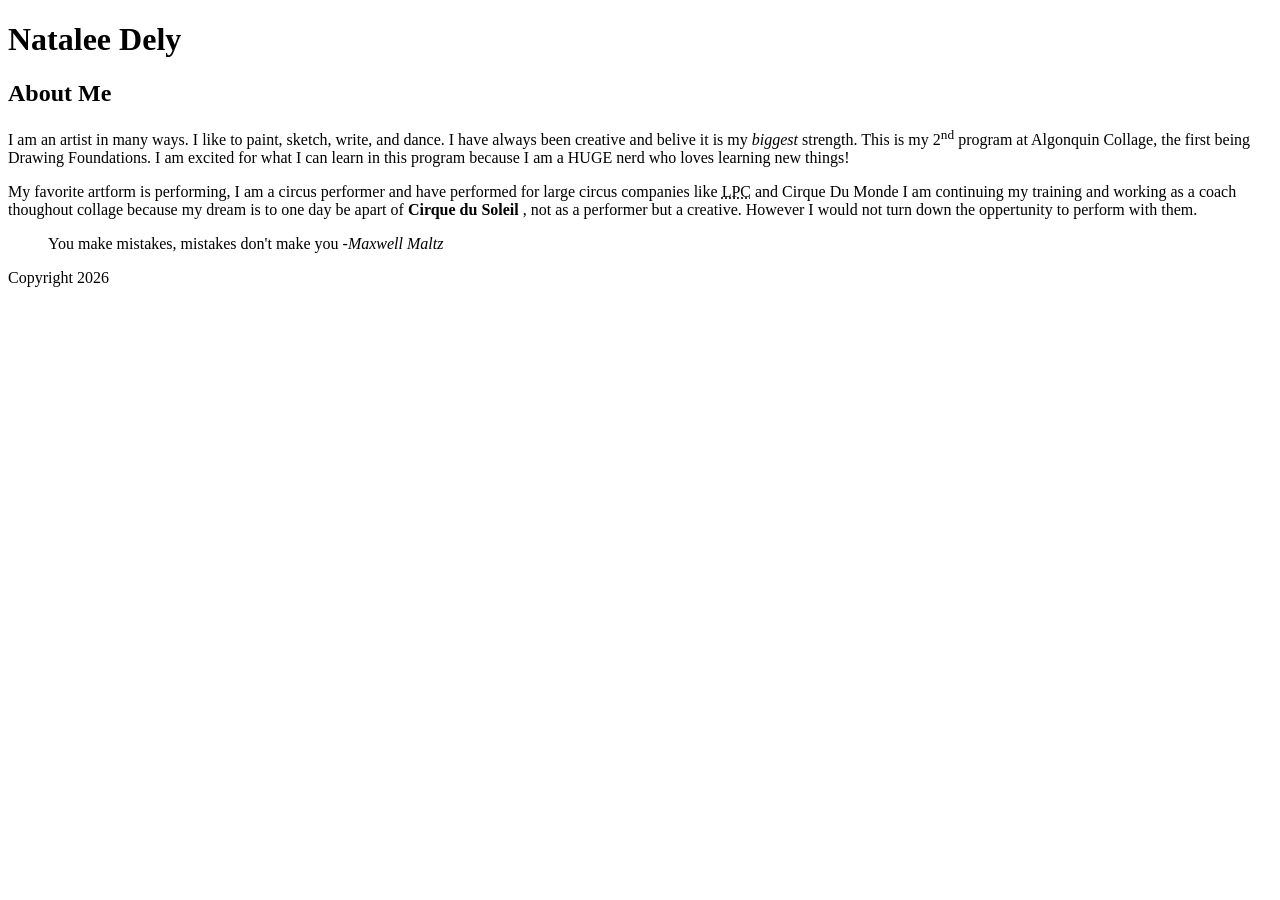
==== html-assignment/index.html @ 6a57ddd5 "added text" ====
<!DOCTYPE html>
<html lang="en">
<head>
    <meta charset="UTF-8">
    <meta name="viewport" content="width=device-width, initial-scale=1.0">
    <title>dely0001 html assignment</title>
</head>
<body>
    <header>
        <h1>Natalee Dely</h1>
    </header>
    <article>
        <h2>About Me</h2>
        <p>
            I am an artist in many ways. I like to paint, sketch, write, and dance. I have always been creative and belive it is my <em>biggest</em> strength. This is my 2<sup>nd</sup> program at Algonquin Collage, the first being Drawing Foundations. I am excited for what I can learn in this program because I am a HUGE nerd who loves learning new things!
        </p>
        <p>
            My favorite artform is performing, I am a circus performer and have performed for large circus companies like <abbr title="Le Petit Cirque">LPC</abbr> and Cirque Du Monde I am continuing my training and working as a coach thoughout collage because my dream is to one day be apart of <Strong>Cirque du Soleil</Strong> , not as a performer but a creative. However I would not turn down the oppertunity to perform with them.
        </p>
        <blockquote>
            You make mistakes, mistakes don't make you <cite> -Maxwell Maltz</cite>
        </blockquote>
    </article>
    <footer>
        <p>Copyright 2026</p>
    </footer>
</body>
</html>
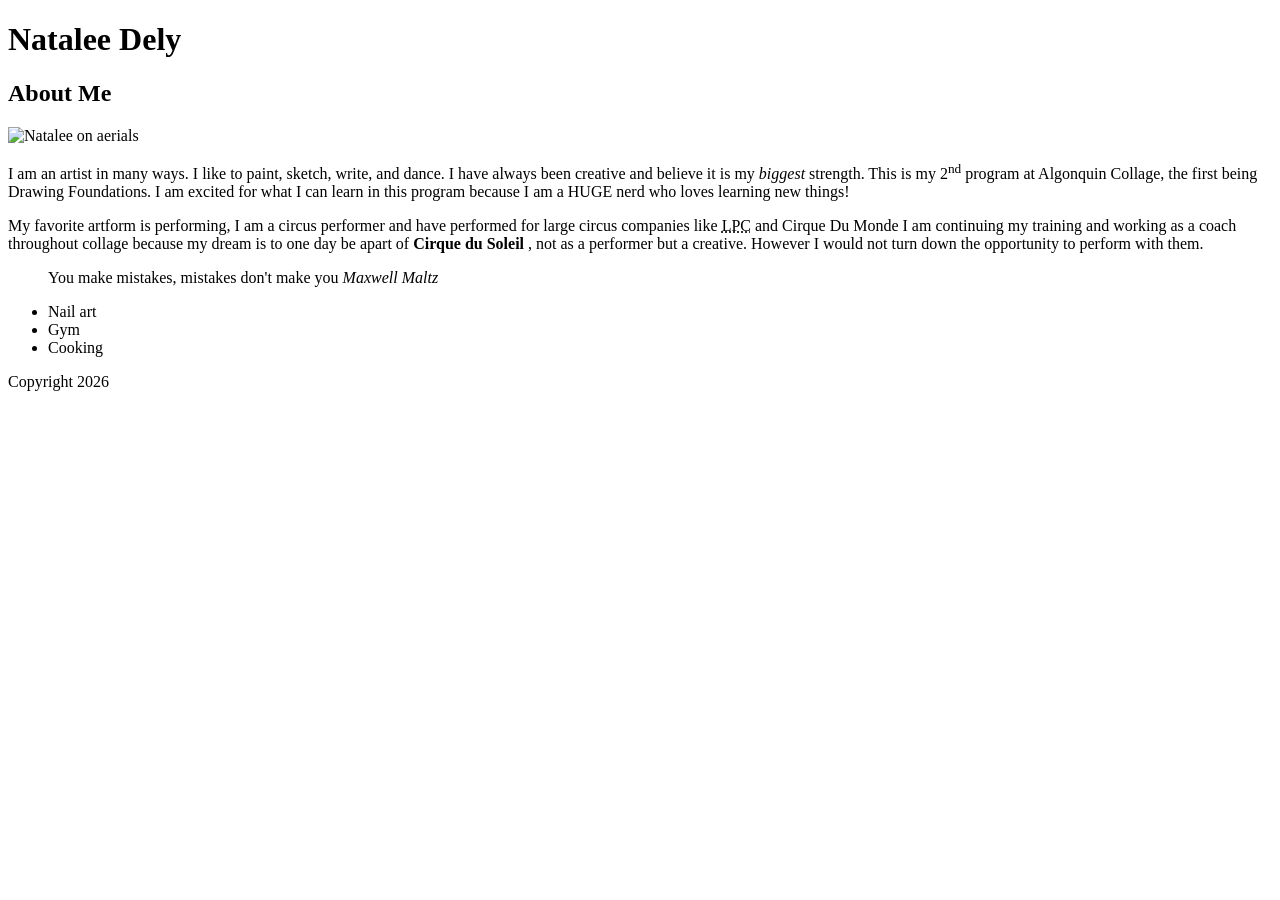
==== commit 0a8aff50: "added list" ====
--- a/html-assignment/index.html
+++ b/html-assignment/index.html
@@ -9,17 +9,28 @@
     <header>
         <h1>Natalee Dely</h1>
     </header>
+    <nav>
+        
+    </nav>
     <article>
         <h2>About Me</h2>
+        <section> 
+            <img src="images/hancaptures-9379.jpg" alt="Natalee on aerials">
+        </section> 
         <p>
-            I am an artist in many ways. I like to paint, sketch, write, and dance. I have always been creative and belive it is my <em>biggest</em> strength. This is my 2<sup>nd</sup> program at Algonquin Collage, the first being Drawing Foundations. I am excited for what I can learn in this program because I am a HUGE nerd who loves learning new things!
+            I am an artist in many ways. I like to paint, sketch, write, and dance. I have always been creative and believe it is my <em>biggest</em> strength. This is my 2<sup>nd</sup> program at Algonquin Collage, the first being Drawing Foundations. I am excited for what I can learn in this program because I am a HUGE nerd who loves learning new things!
         </p>
         <p>
-            My favorite artform is performing, I am a circus performer and have performed for large circus companies like <abbr title="Le Petit Cirque">LPC</abbr> and Cirque Du Monde I am continuing my training and working as a coach thoughout collage because my dream is to one day be apart of <Strong>Cirque du Soleil</Strong> , not as a performer but a creative. However I would not turn down the oppertunity to perform with them.
+            My favorite artform is performing, I am a circus performer and have performed for large circus companies like <abbr title="Le Petit Cirque">LPC</abbr> and Cirque Du Monde I am continuing my training and working as a coach throughout collage because my dream is to one day be apart of <Strong>Cirque du Soleil</Strong> , not as a performer but a creative. However I would not turn down the opportunity to perform with them.
         </p>
         <blockquote>
-            You make mistakes, mistakes don't make you <cite> -Maxwell Maltz</cite>
+            You make mistakes, mistakes don't make you <cite> Maxwell Maltz</cite>
         </blockquote>
+        <ul>
+            <li>Nail art</li>
+            <li>Gym</li>
+            <li>Cooking</li>
+        </ul>
     </article>
     <footer>
         <p>Copyright 2026</p>
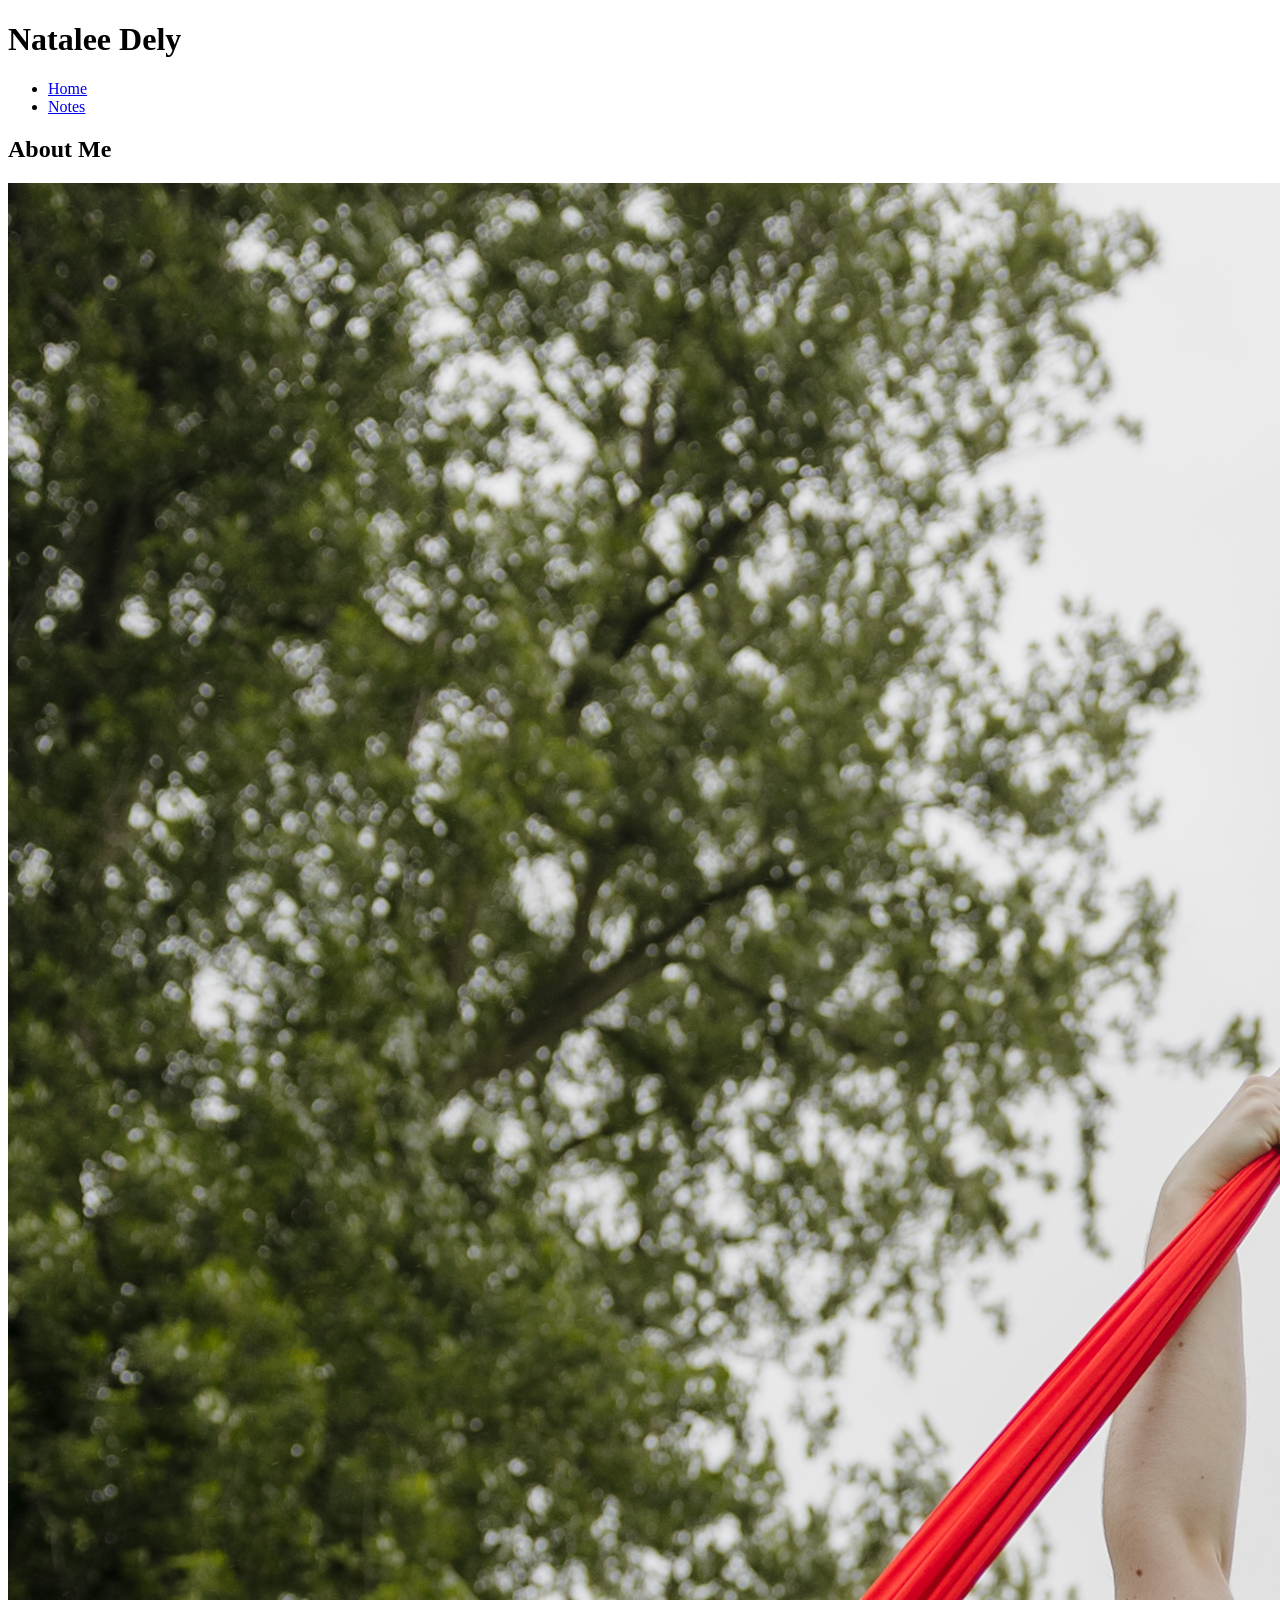
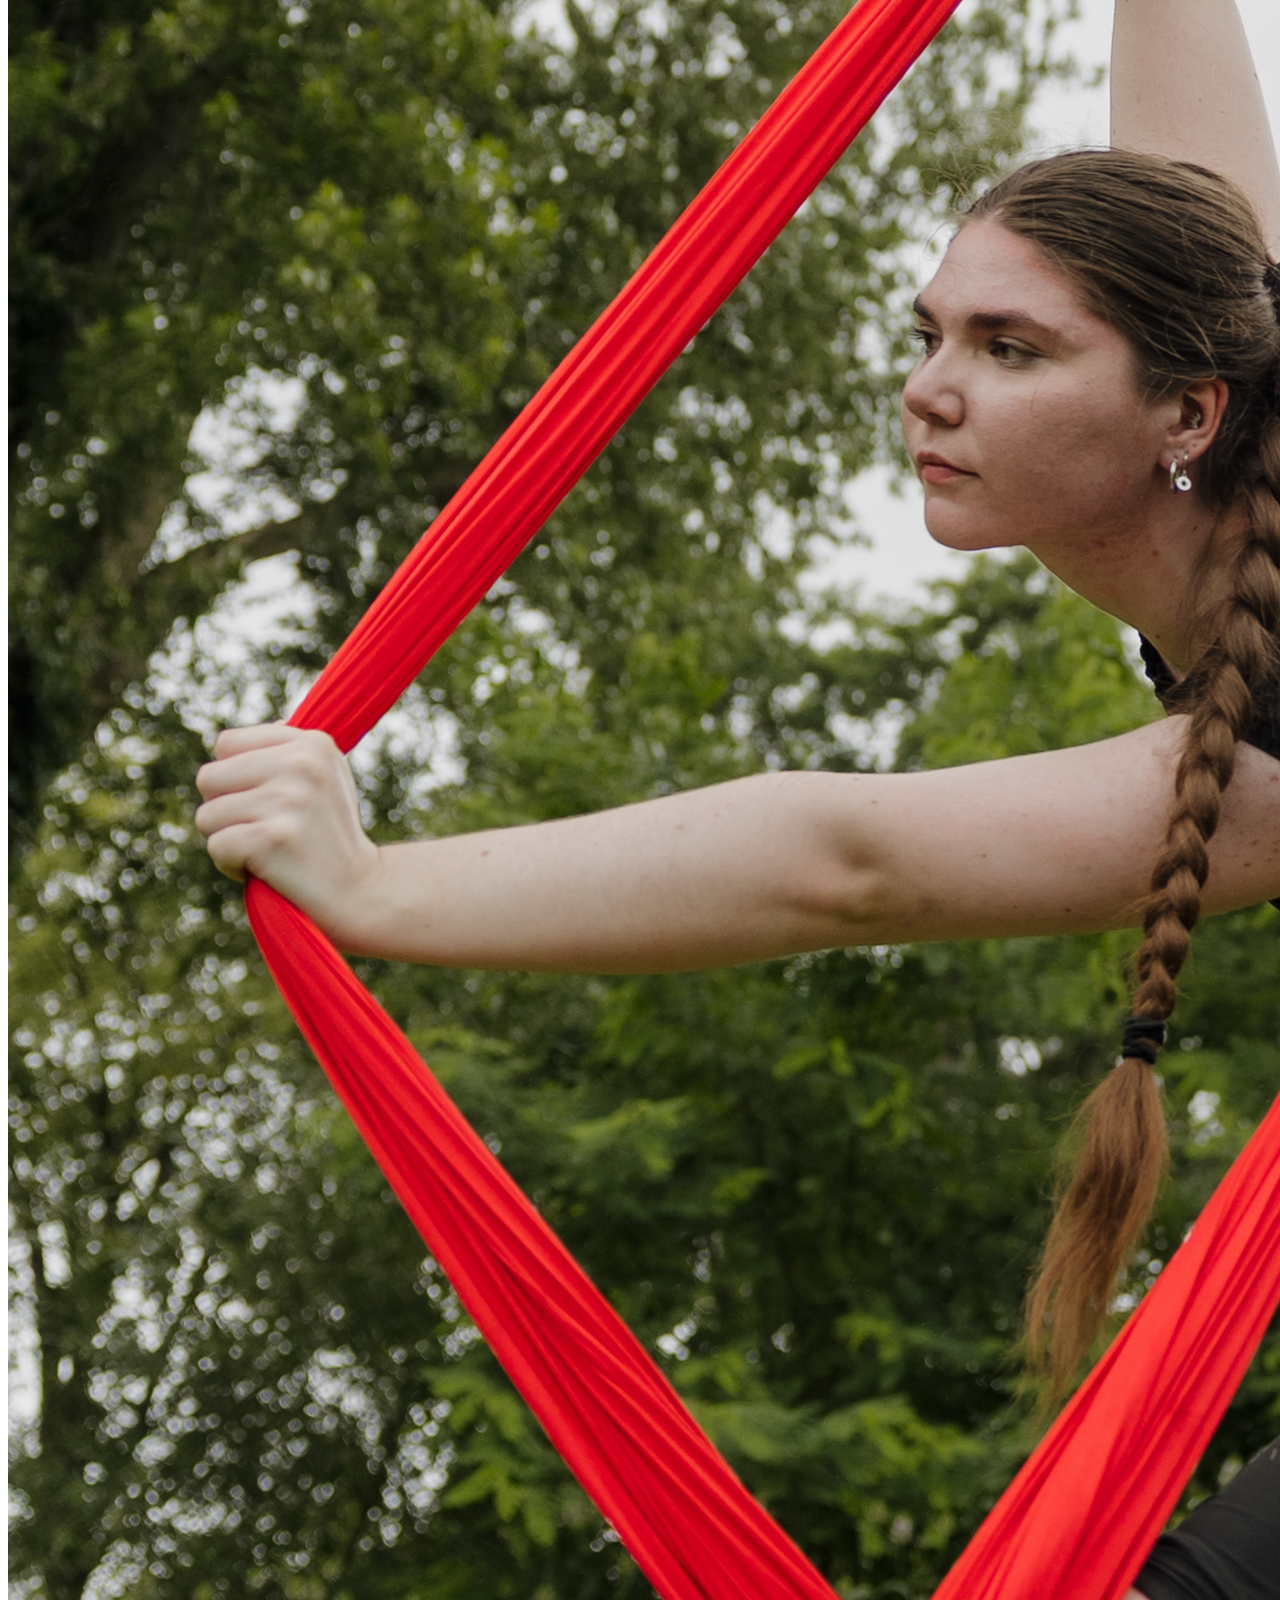
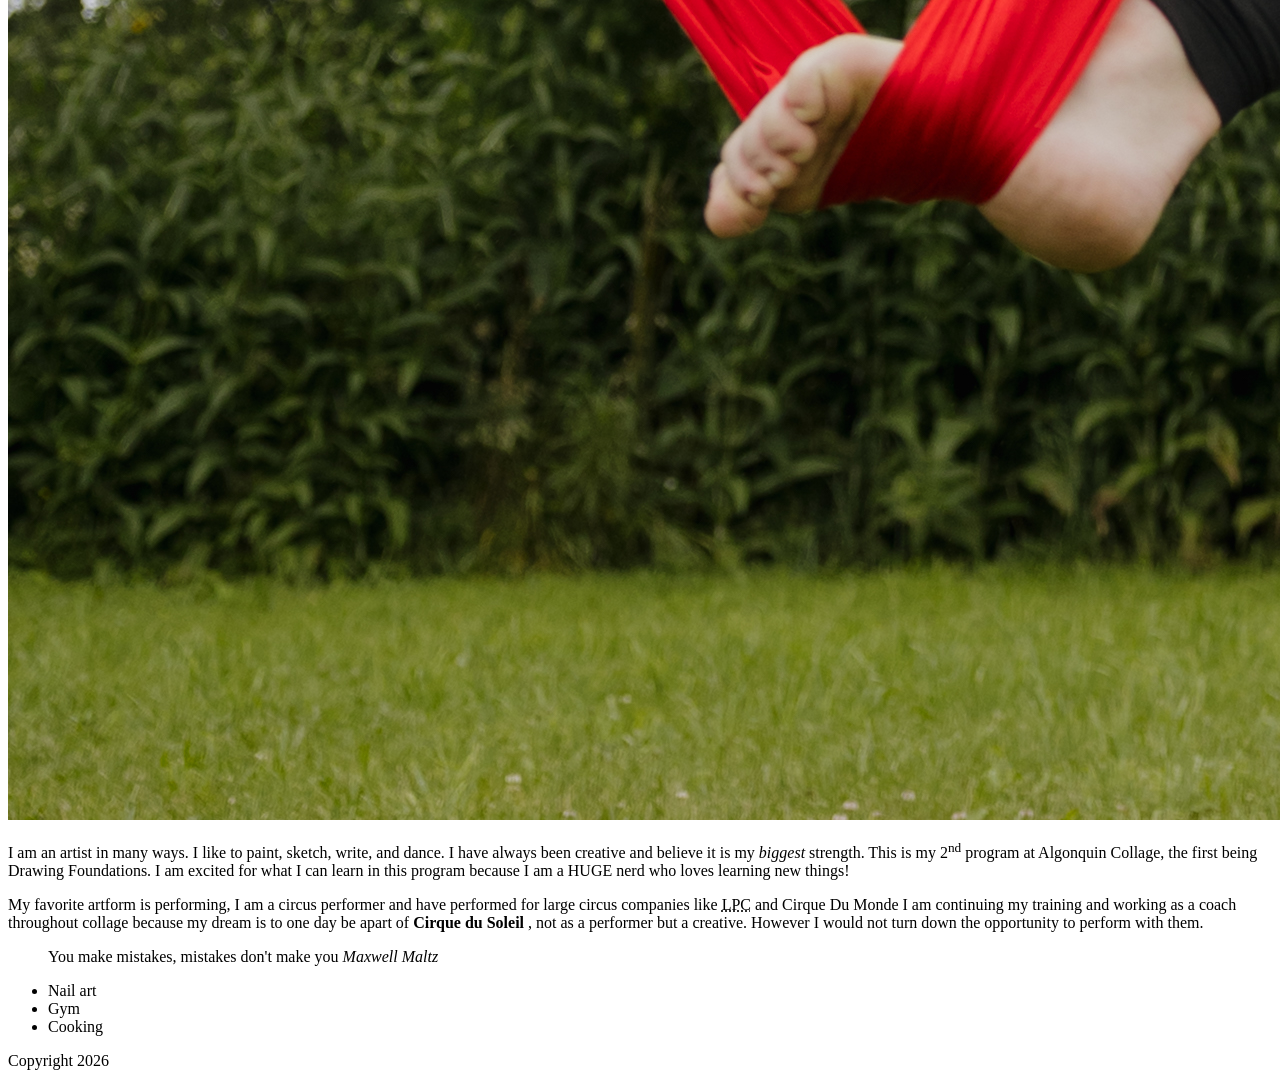
==== commit f2b5b89d: "added navigator" ====
--- a/html-assignment/index.html
+++ b/html-assignment/index.html
@@ -10,14 +10,17 @@
         <h1>Natalee Dely</h1>
     </header>
     <nav>
-        
+        <ul>
+            <li><a href="index.html">Home</a></li>
+            <li><a href="notes.html">Notes</a></li>
+        </ul>
     </nav>
     <article>
         <h2>About Me</h2>
         <section> 
             <img src="images/hancaptures-9379.jpg" alt="Natalee on aerials">
         </section> 
-        <p>
+        <p> 
             I am an artist in many ways. I like to paint, sketch, write, and dance. I have always been creative and believe it is my <em>biggest</em> strength. This is my 2<sup>nd</sup> program at Algonquin Collage, the first being Drawing Foundations. I am excited for what I can learn in this program because I am a HUGE nerd who loves learning new things!
         </p>
         <p>
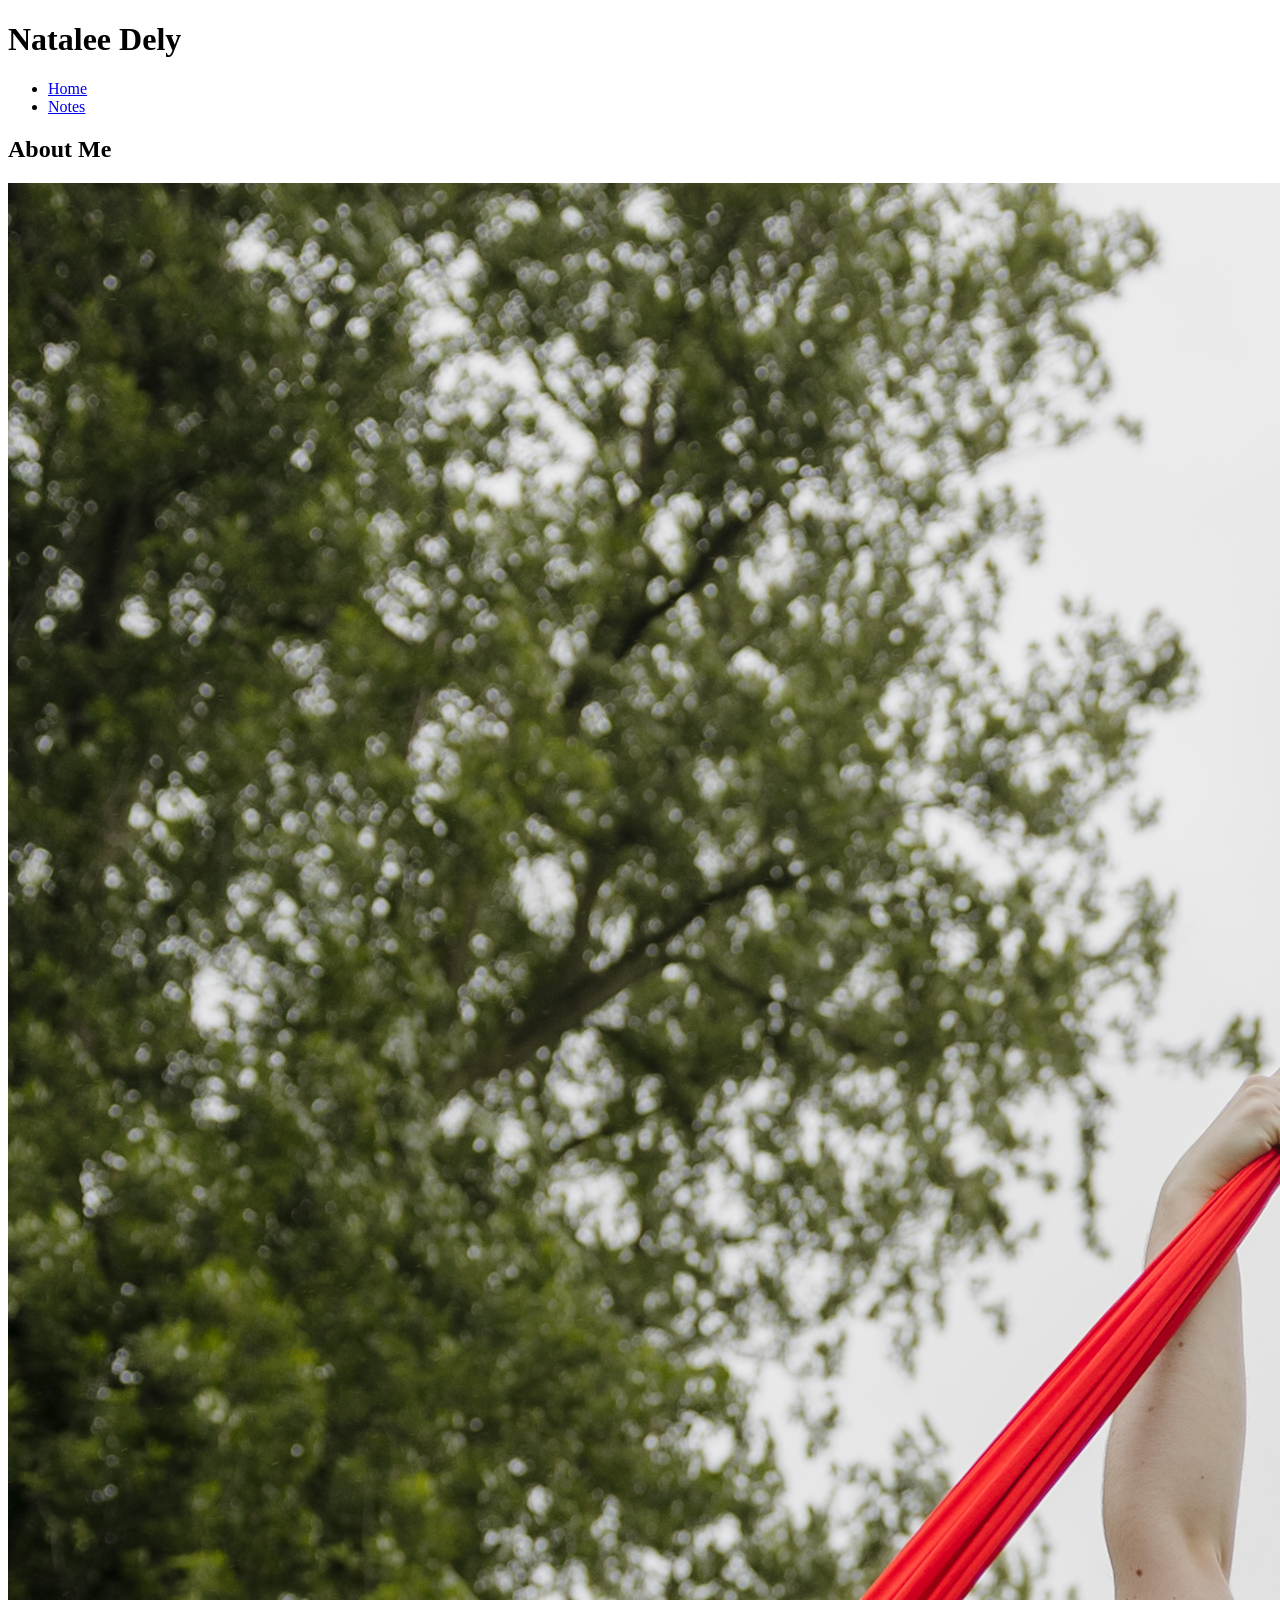
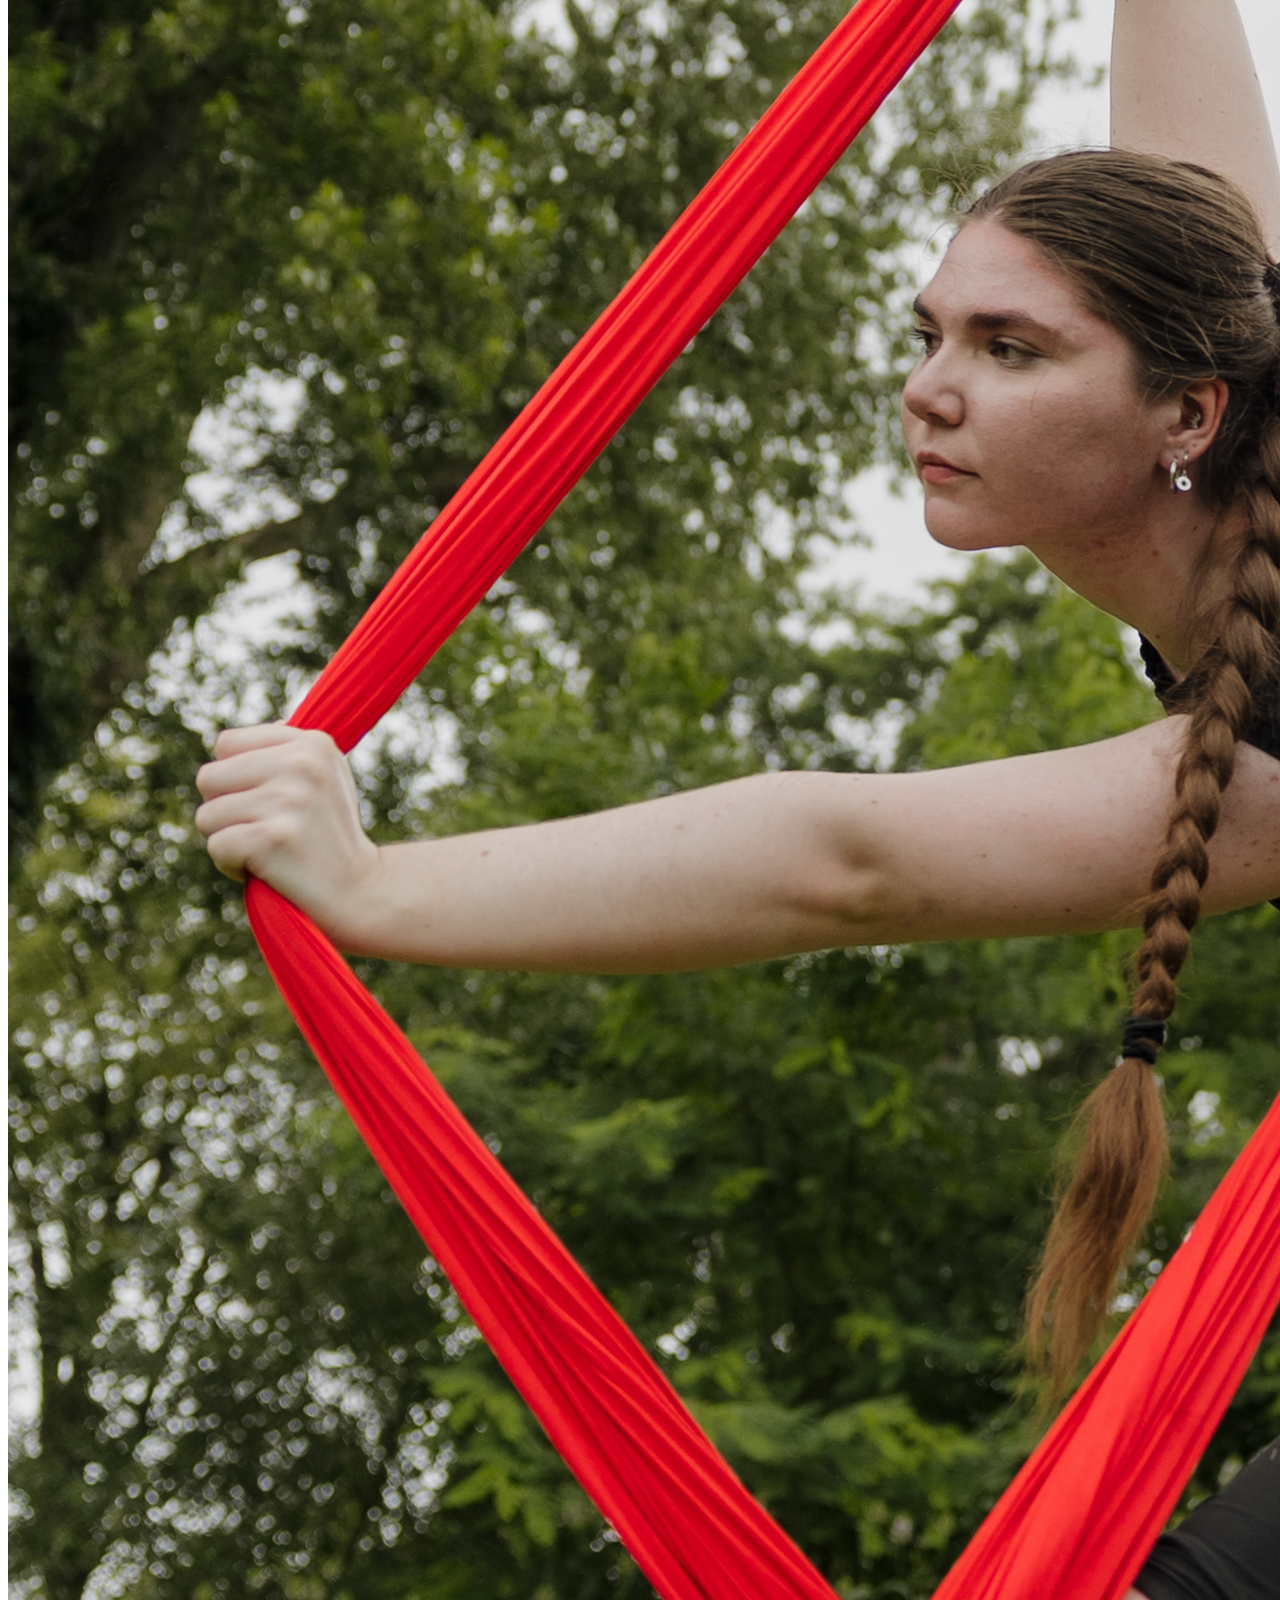
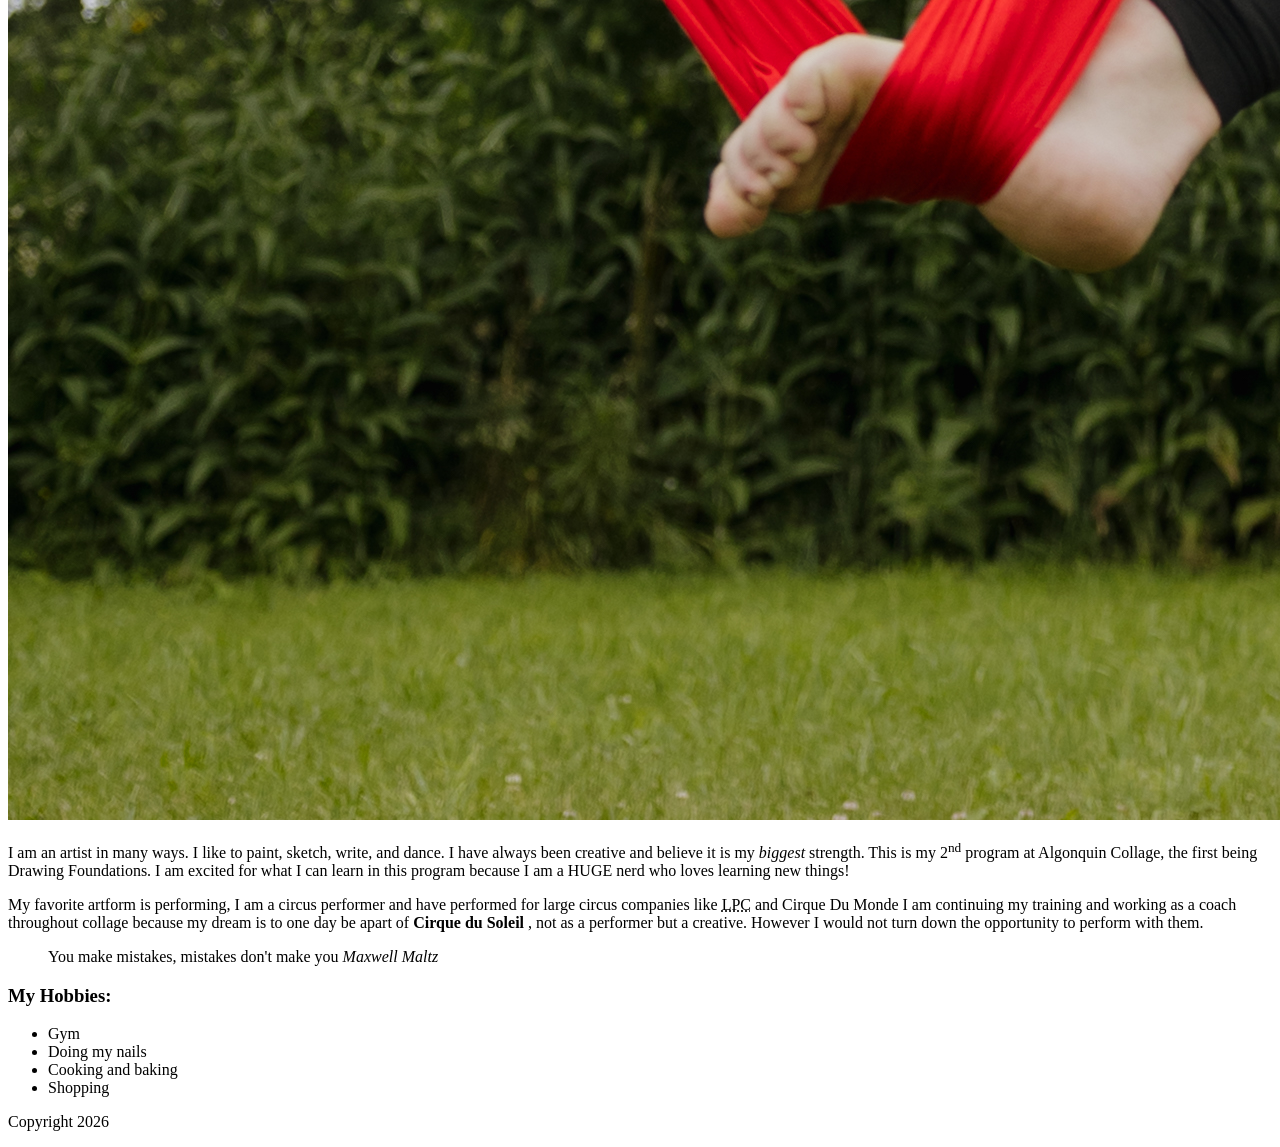
==== commit d7d30c2b: "added heading to list" ====
--- a/html-assignment/index.html
+++ b/html-assignment/index.html
@@ -29,10 +29,12 @@
         <blockquote>
             You make mistakes, mistakes don't make you <cite> Maxwell Maltz</cite>
         </blockquote>
+        <h3>My Hobbies:</h3>
         <ul>
-            <li>Nail art</li>
             <li>Gym</li>
-            <li>Cooking</li>
+            <li>Doing my nails</li>
+            <li>Cooking and baking</li>
+            <li>Shopping</li>
         </ul>
     </article>
     <footer>
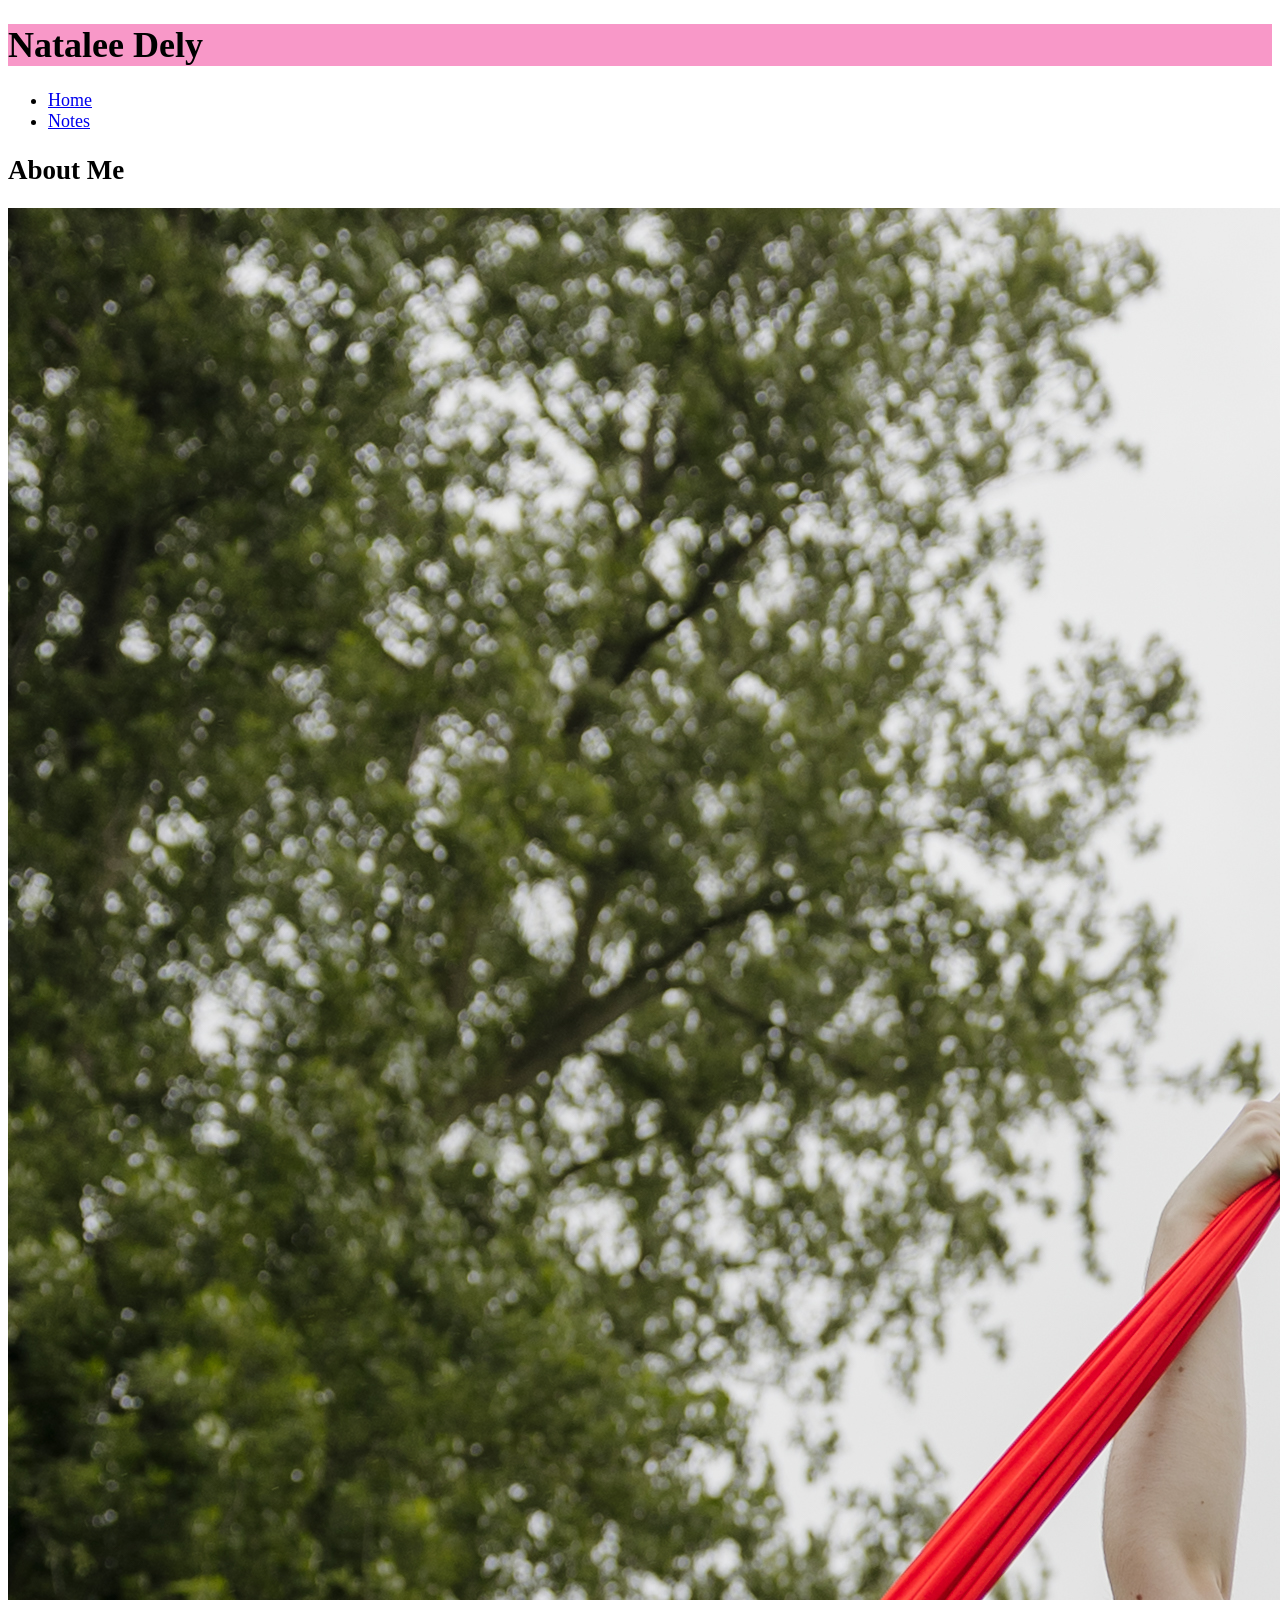
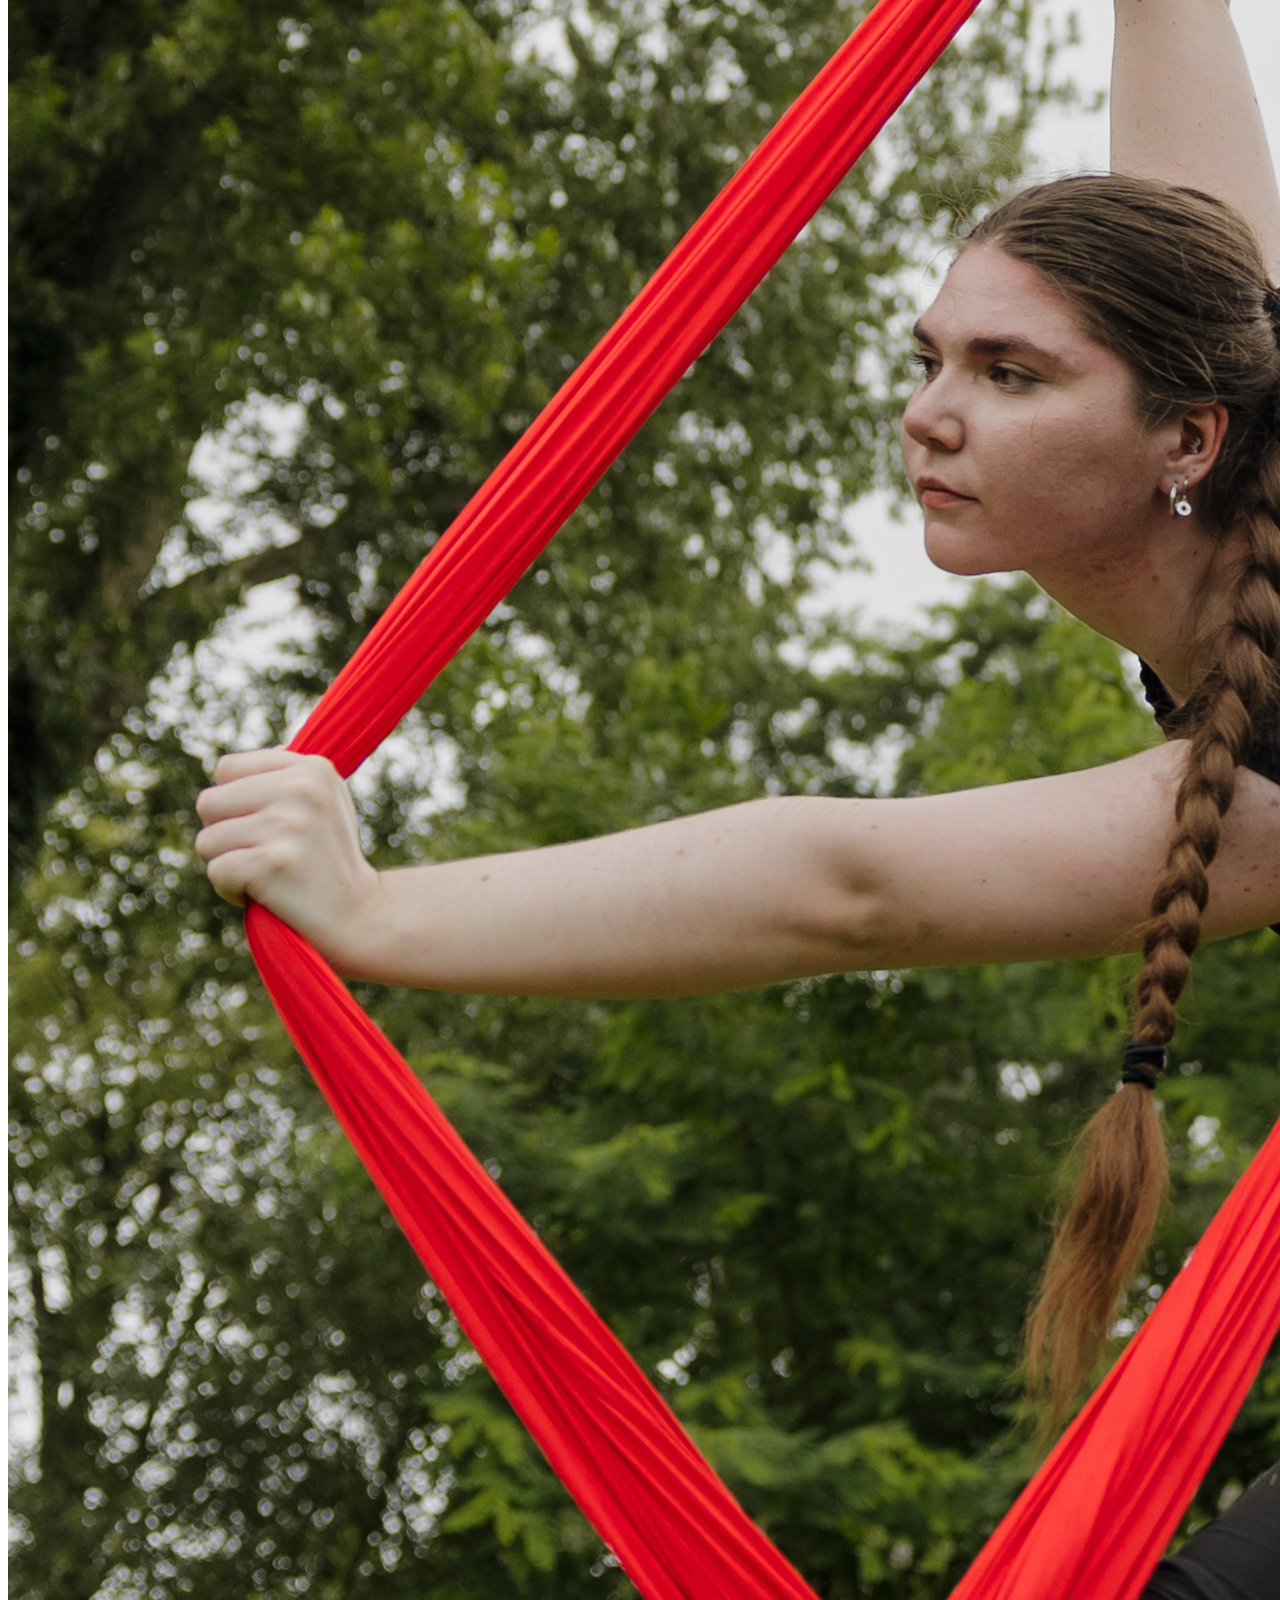
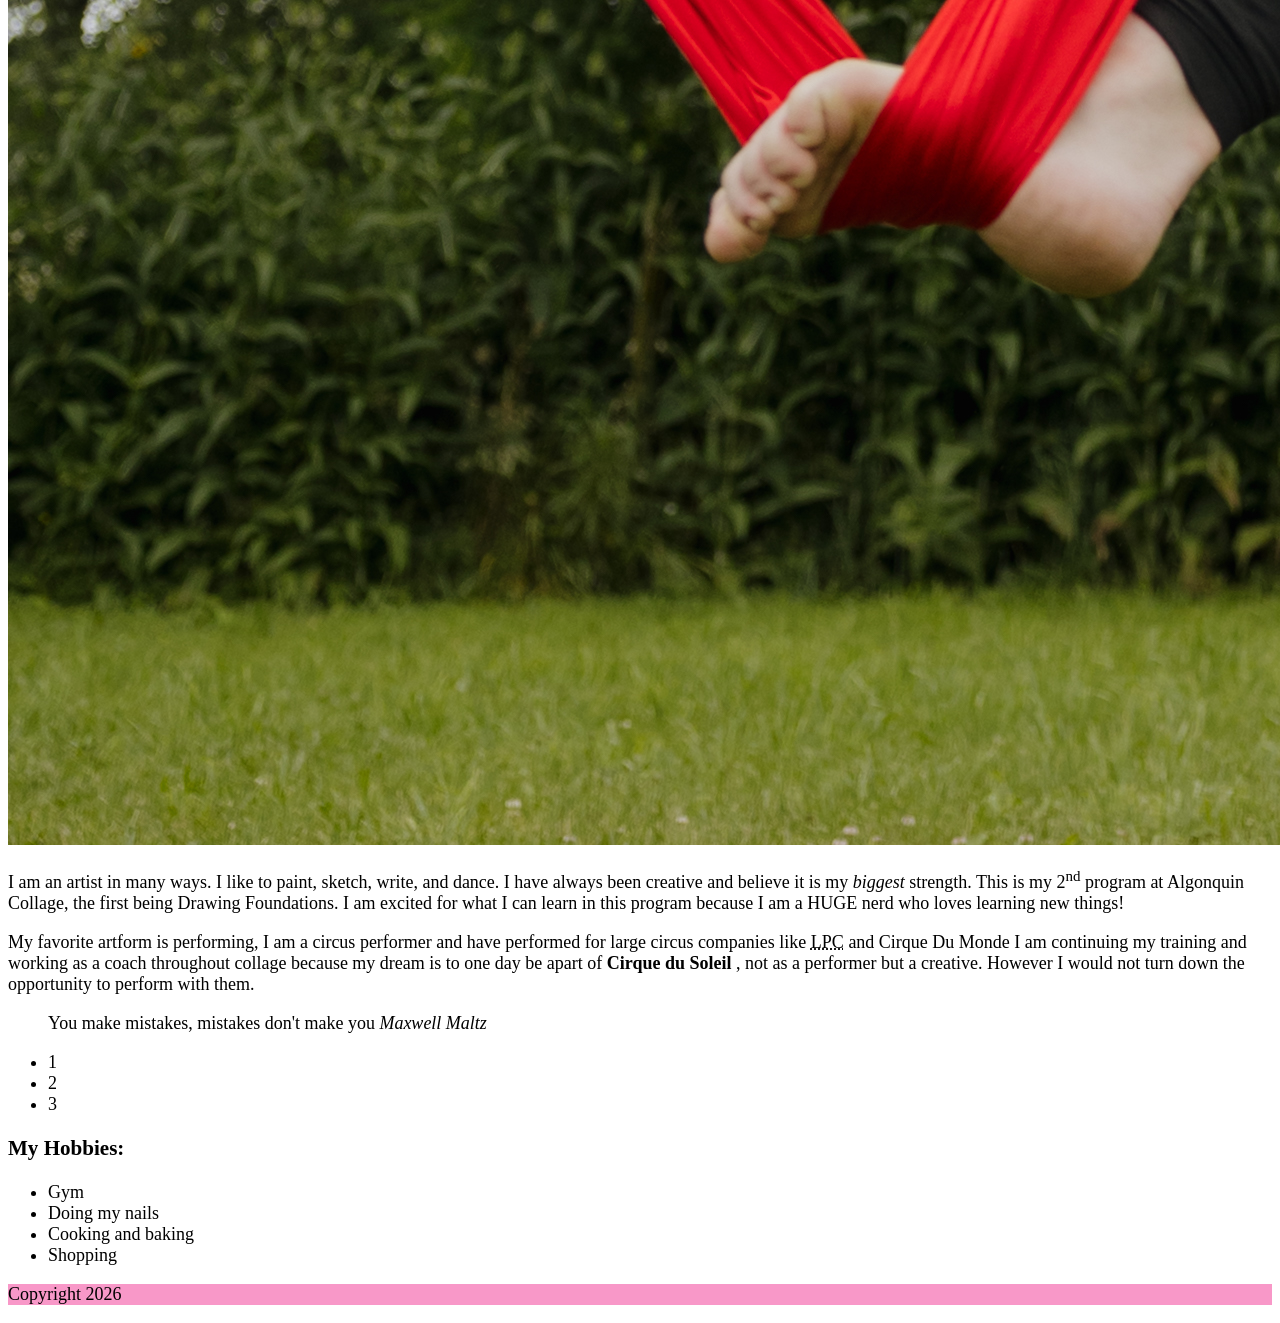
==== commit 113d5f17: "changed font size and background colour" ====
--- a/html-assignment/index.html
+++ b/html-assignment/index.html
@@ -4,10 +4,11 @@
     <meta charset="UTF-8">
     <meta name="viewport" content="width=device-width, initial-scale=1.0">
     <title>dely0001 html assignment</title>
+    <link rel="stylesheet" href="css/main.css">
 </head>
 <body>
     <header>
-        <h1>Natalee Dely</h1>
+        <h1 class="site-title">Natalee Dely</h1>
     </header>
     <nav>
         <ul>
@@ -17,9 +18,7 @@
     </nav>
     <article>
         <h2>About Me</h2>
-        <section> 
-            <img src="images/hancaptures-9379.jpg" alt="Natalee on aerials">
-        </section> 
+         <img src="images/hancaptures-9379.jpg" alt="Natalee on aerials">
         <p> 
             I am an artist in many ways. I like to paint, sketch, write, and dance. I have always been creative and believe it is my <em>biggest</em> strength. This is my 2<sup>nd</sup> program at Algonquin Collage, the first being Drawing Foundations. I am excited for what I can learn in this program because I am a HUGE nerd who loves learning new things!
         </p>
@@ -29,7 +28,14 @@
         <blockquote>
             You make mistakes, mistakes don't make you <cite> Maxwell Maltz</cite>
         </blockquote>
-        <h3>My Hobbies:</h3>
+        <nav>
+            <ul>
+                <li>1</li>
+             <li>2</li>
+                <li>3</li>
+         </ul>
+        </nav>
+         <h3>My Hobbies:</h3>
         <ul>
             <li>Gym</li>
             <li>Doing my nails</li>
--- a/html-assignment/css/main.css
+++ b/html-assignment/css/main.css
@@ -0,0 +1,10 @@
+/*nav li:nth-child(1) {
+    color:pink
+}*/
+body {
+    font-family: fantasy;
+    font-size: 18px;
+}
+header, footer {
+    background-color: rgb(248, 152, 200);
+}
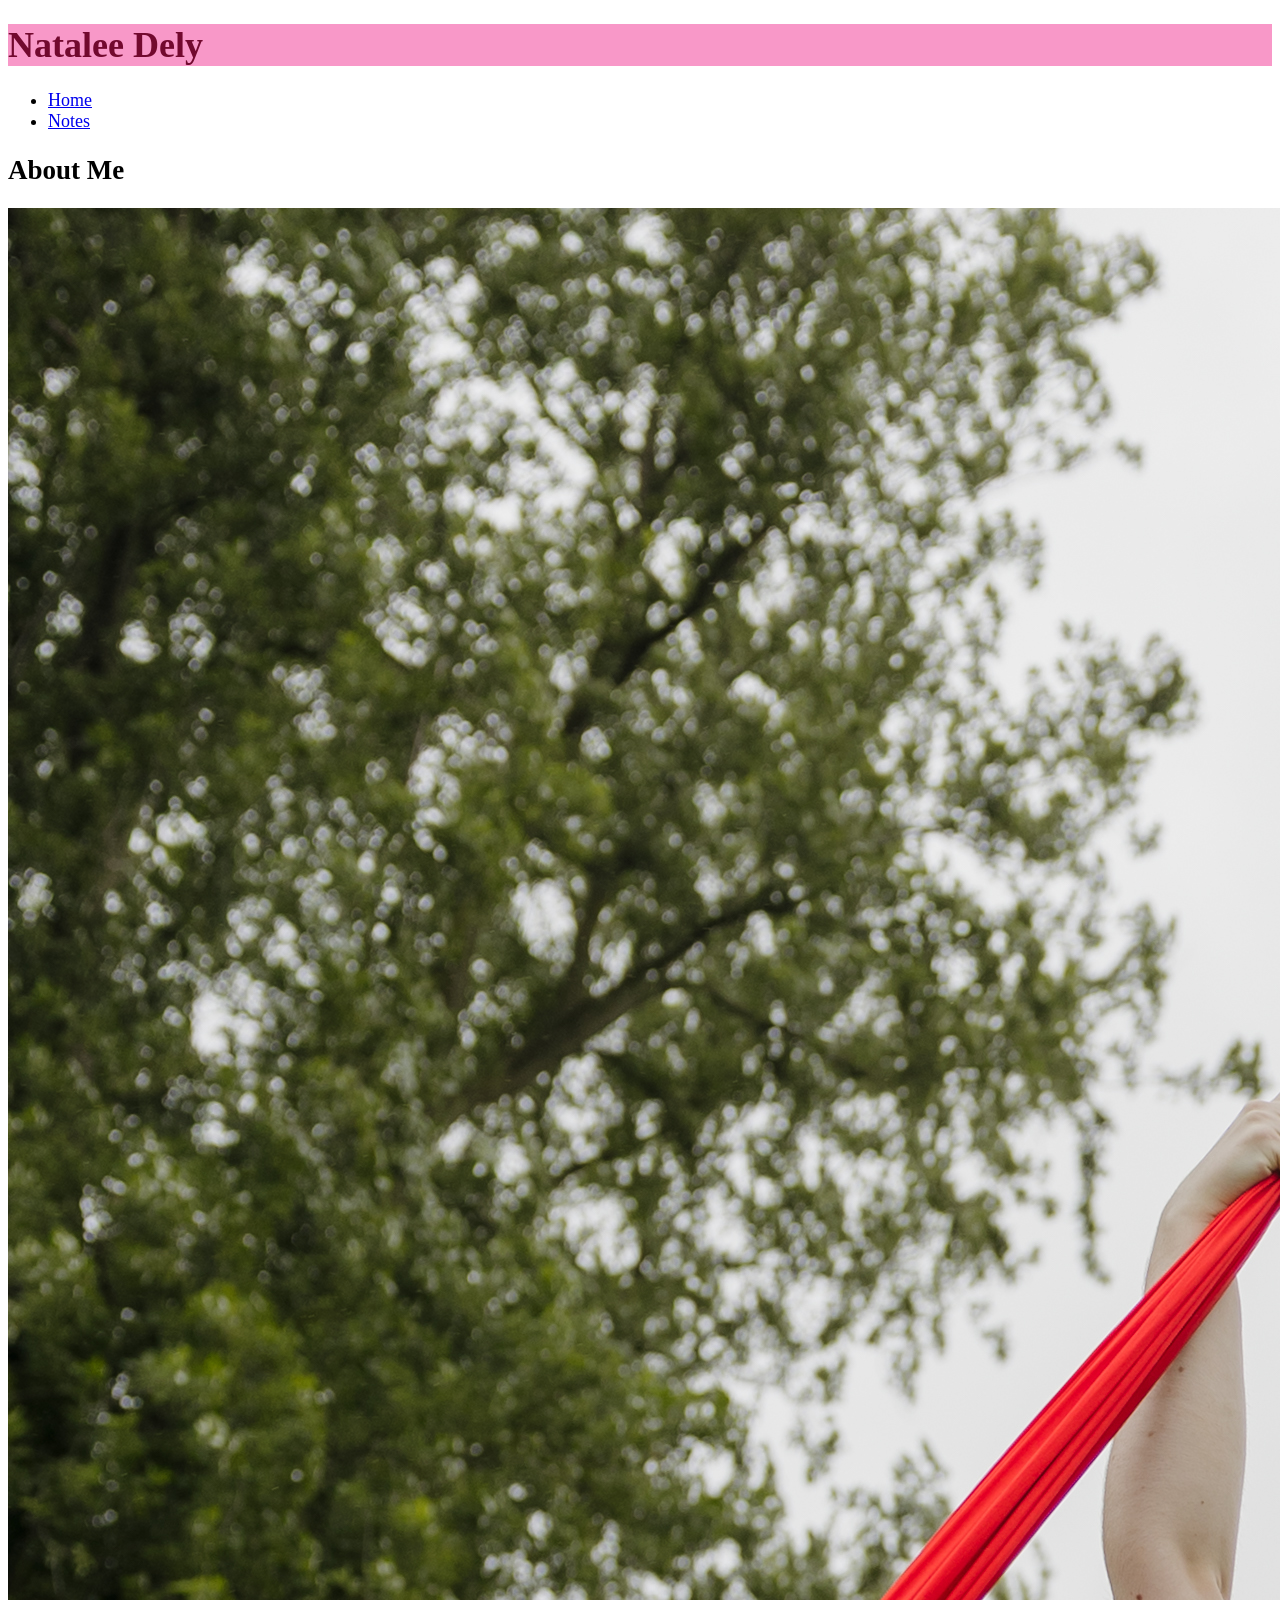
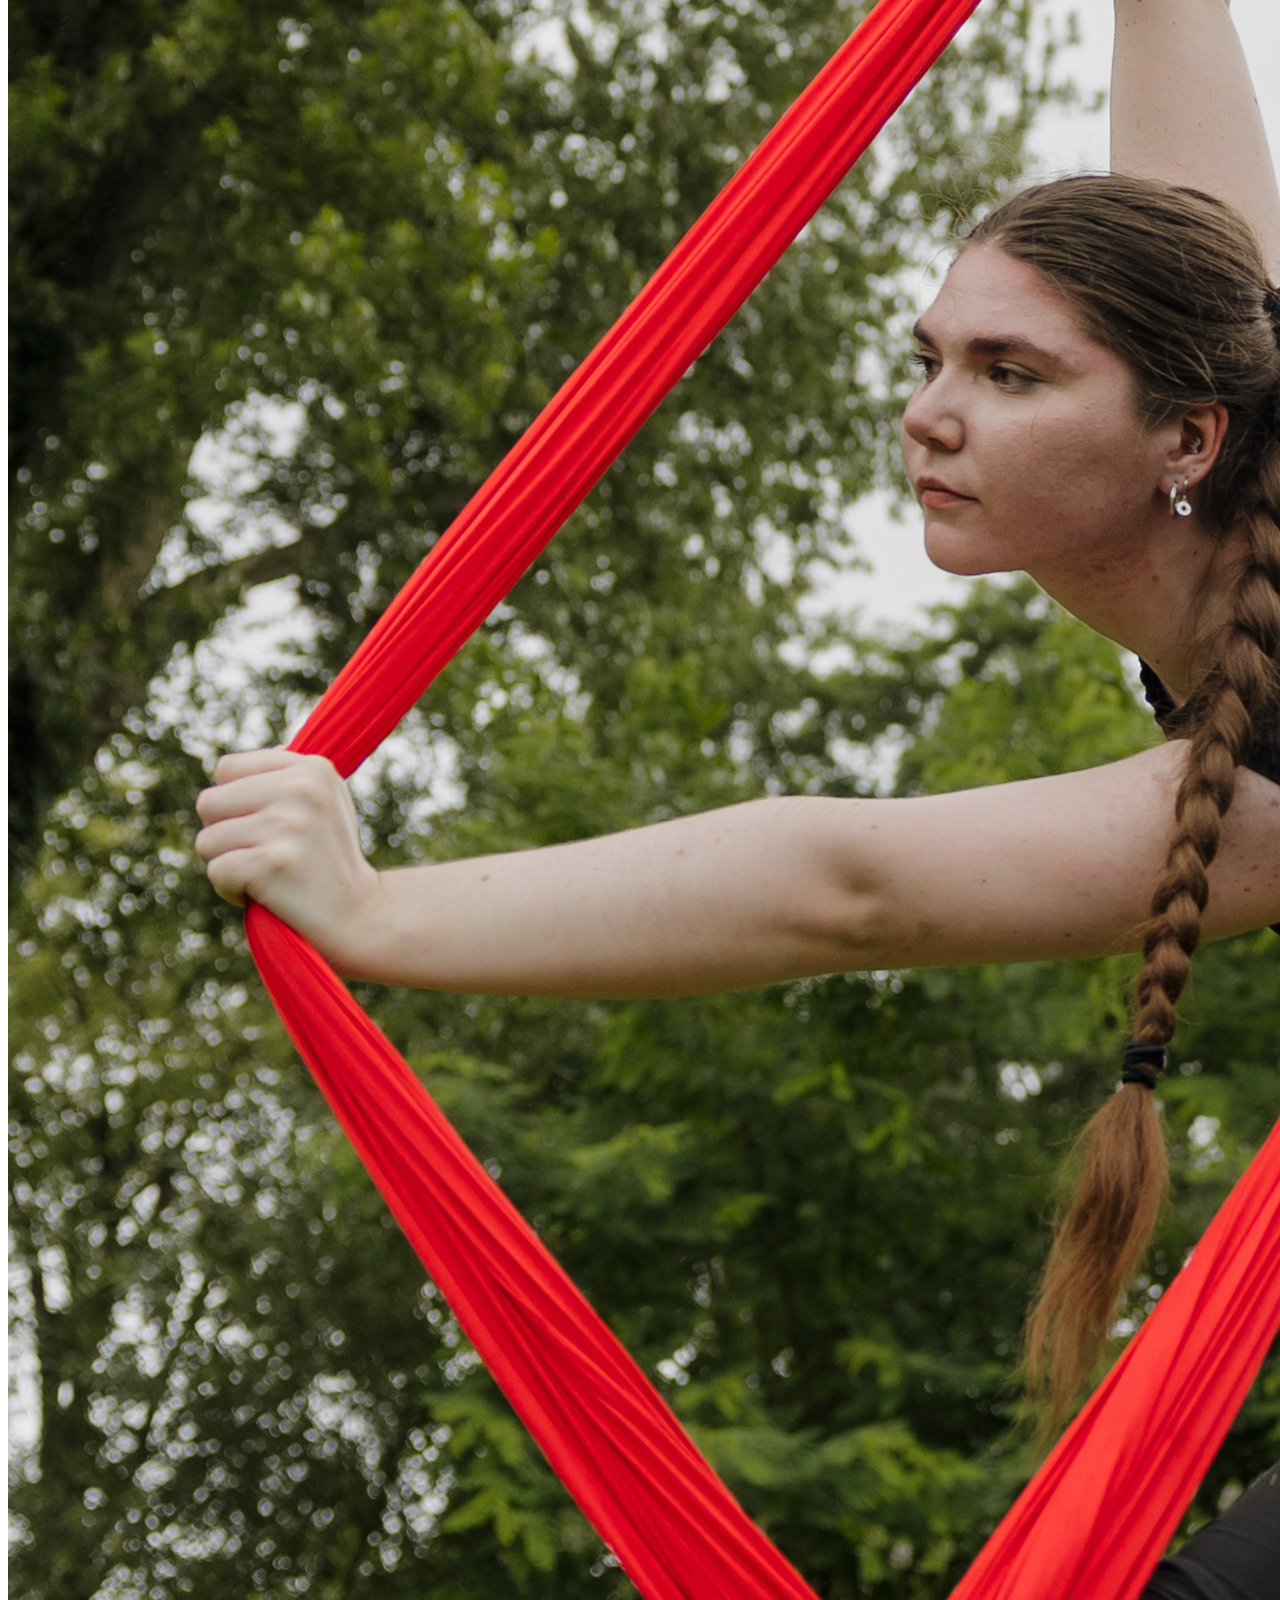
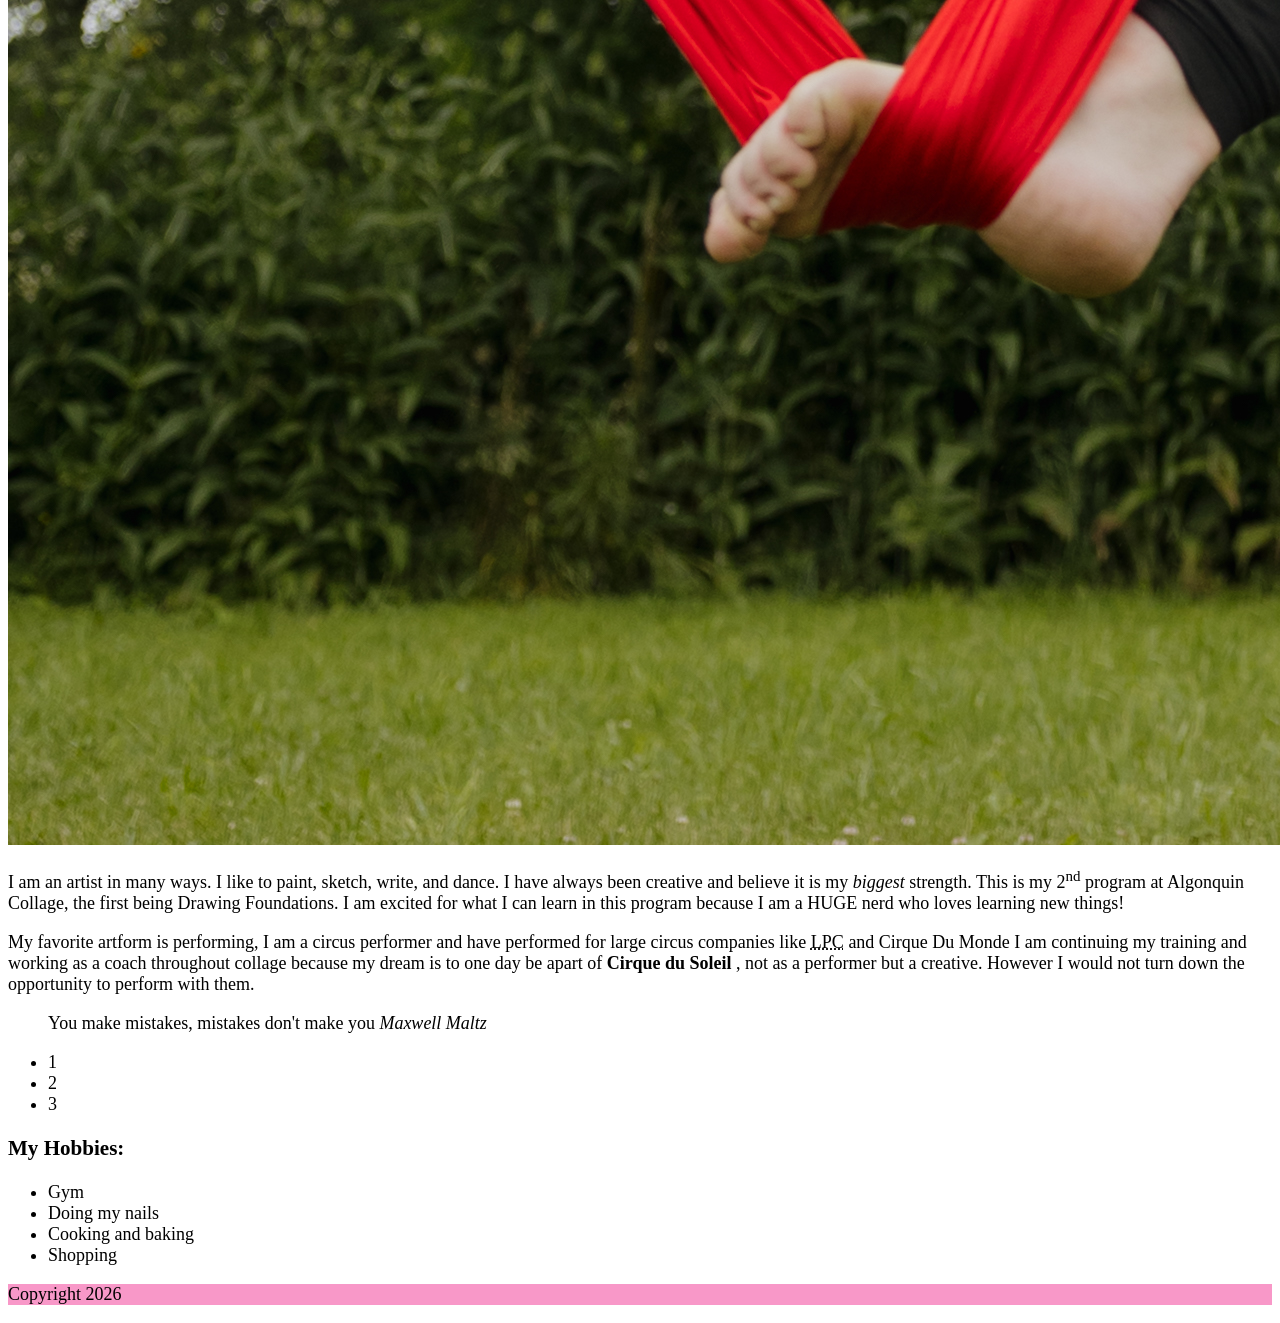
==== commit 140b2316: "added image id and sized image" ====
--- a/html-assignment/index.html
+++ b/html-assignment/index.html
@@ -18,7 +18,7 @@
     </nav>
     <article>
         <h2>About Me</h2>
-         <img src="images/hancaptures-9379.jpg" alt="Natalee on aerials">
+         <img src="images/hancaptures-9379.jpg" alt="Natalee on aerials" id="my-image">
         <p> 
             I am an artist in many ways. I like to paint, sketch, write, and dance. I have always been creative and believe it is my <em>biggest</em> strength. This is my 2<sup>nd</sup> program at Algonquin Collage, the first being Drawing Foundations. I am excited for what I can learn in this program because I am a HUGE nerd who loves learning new things!
         </p>
--- a/html-assignment/css/main.css
+++ b/html-assignment/css/main.css
@@ -8,3 +8,10 @@
 header, footer {
     background-color: rgb(248, 152, 200);
 }
+.site-title {
+    color:rgb(114, 9, 46) 
+}
+#image {
+  max-width: 100%;
+  height: auto;
+}
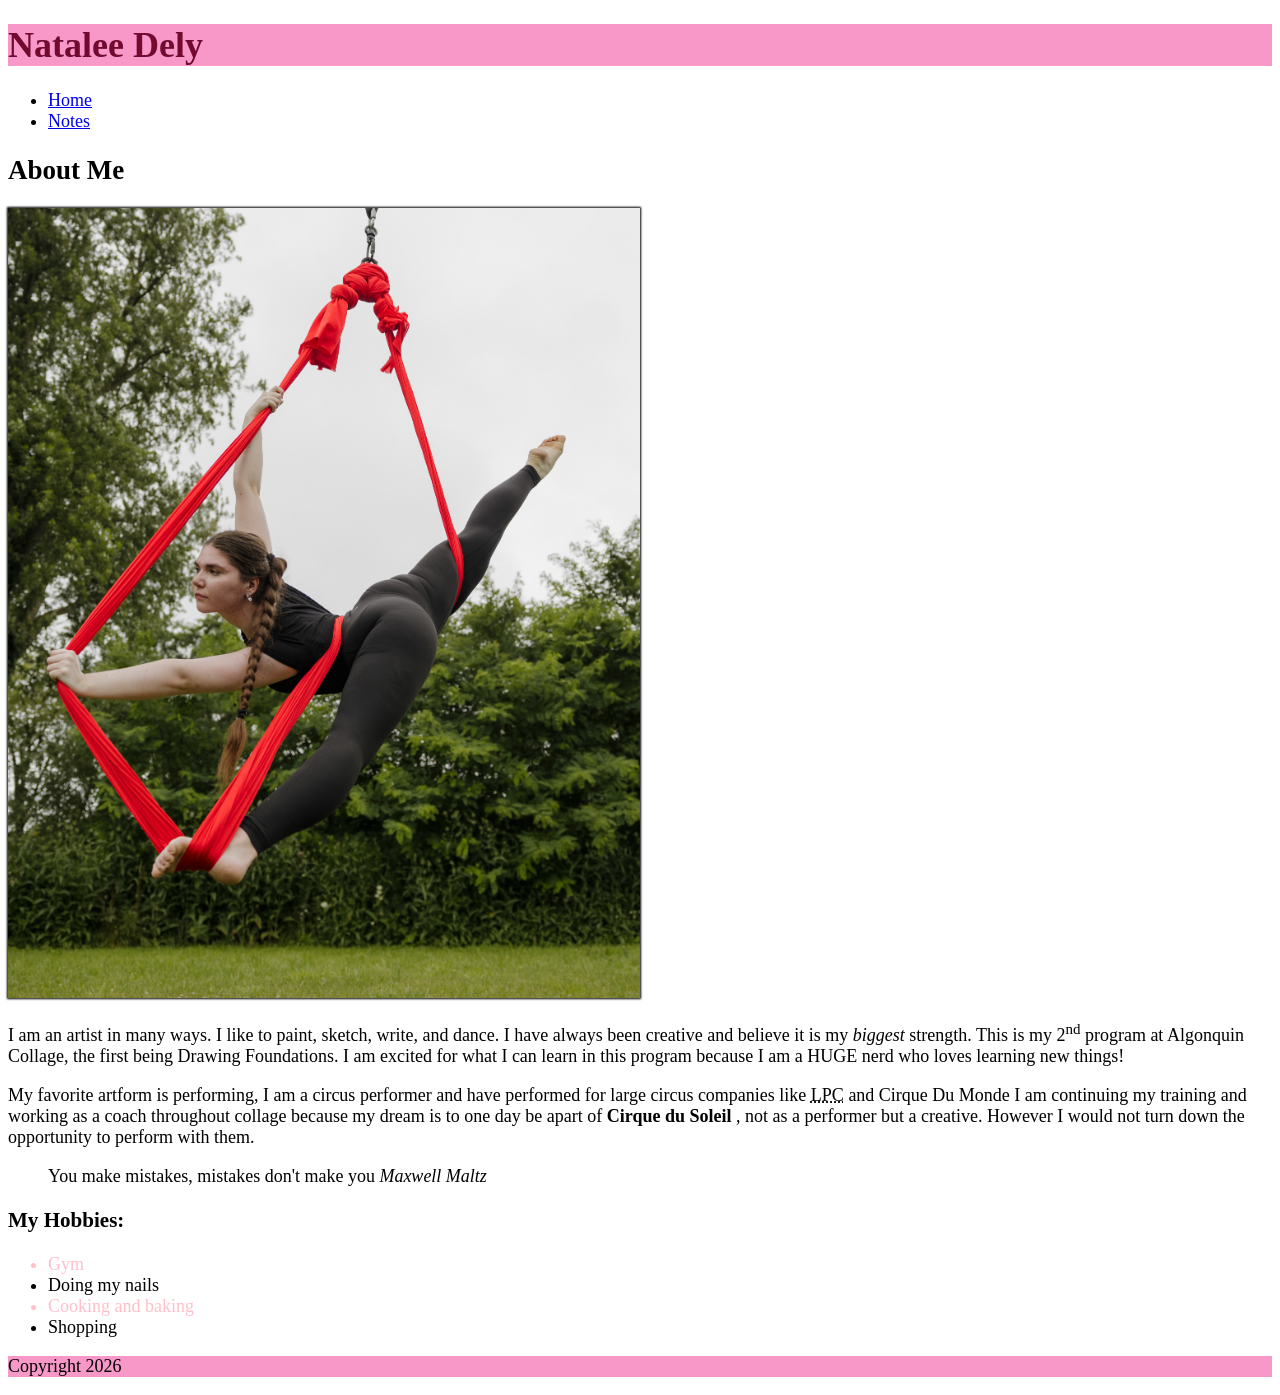
==== commit 6a30d899: "added nth code to hobbies" ====
--- a/html-assignment/index.html
+++ b/html-assignment/index.html
@@ -28,15 +28,8 @@
         <blockquote>
             You make mistakes, mistakes don't make you <cite> Maxwell Maltz</cite>
         </blockquote>
-        <nav>
-            <ul>
-                <li>1</li>
-             <li>2</li>
-                <li>3</li>
-         </ul>
-        </nav>
          <h3>My Hobbies:</h3>
-        <ul>
+        <ul class="hobbies">
             <li>Gym</li>
             <li>Doing my nails</li>
             <li>Cooking and baking</li>
--- a/html-assignment/css/main.css
+++ b/html-assignment/css/main.css
@@ -1,6 +1,6 @@
-/*nav li:nth-child(1) {
+.hobbies li:nth-child(odd) {
     color:pink
-}*/
+}
 body {
     font-family: fantasy;
     font-size: 18px;
@@ -11,7 +11,9 @@
 .site-title {
     color:rgb(114, 9, 46) 
 }
-#image {
-  max-width: 100%;
-  height: auto;
-}+#my-image {
+  box-shadow:0px 0px 2px 1px black;  
+  max-width: 50%;
+  height: auto; 
+}
+
